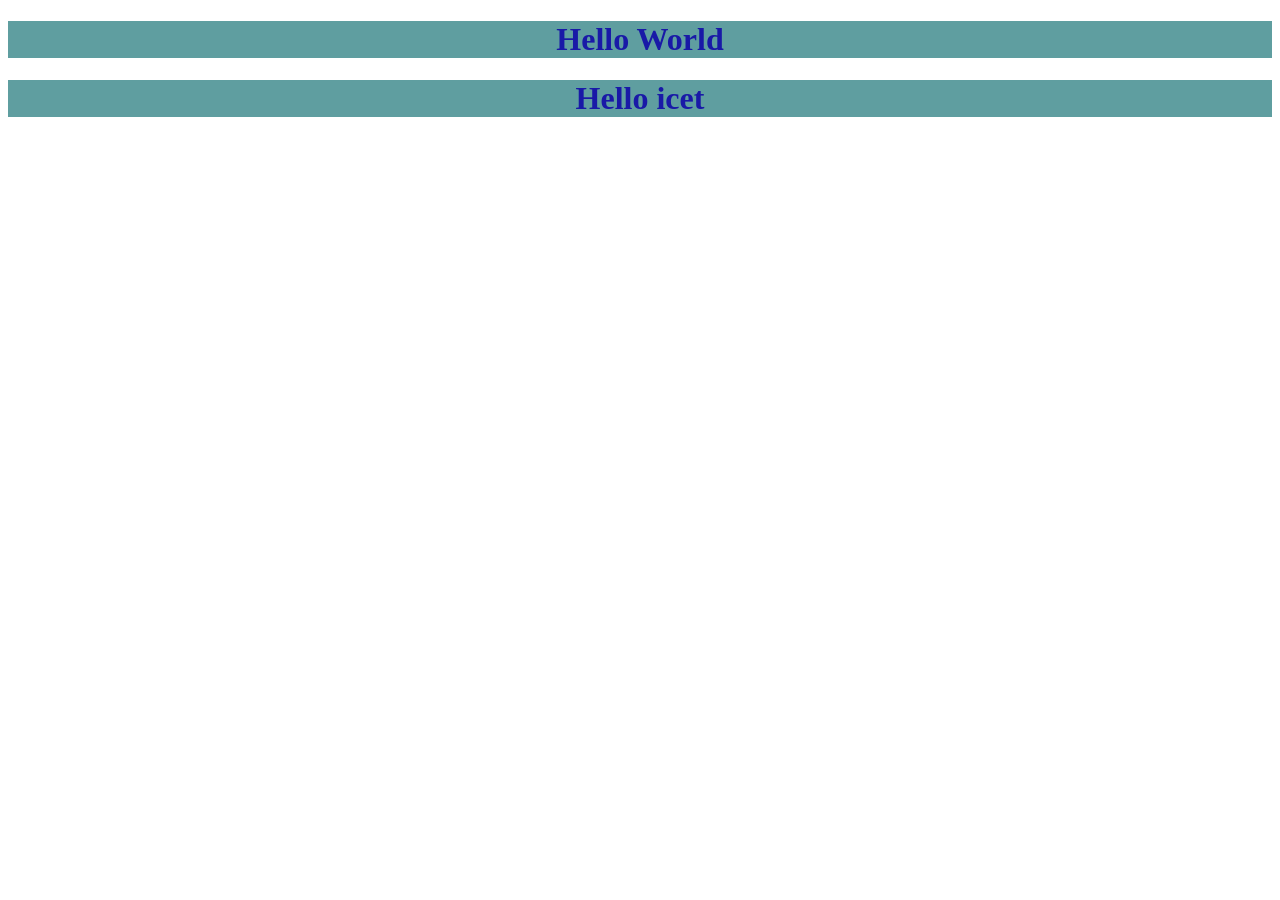
==== index.html @ 9bee1401 "1st commit" ====
<!DOCTYPE html>
<html lang="en">
<head>
    <meta charset="UTF-8">
    <meta name="viewport" content="width=device-width, initial-scale=1.0">
    <title>Document</title>
    <style>
        h1{
                text-align: center;    
                background-color: cadetblue;
                color: rgb(25, 25, 167);
            }

    </style>
</head>
<body>
 <h1 >Hello World</h1>
 <h1>Hello icet</h1>   
</body>
</html>
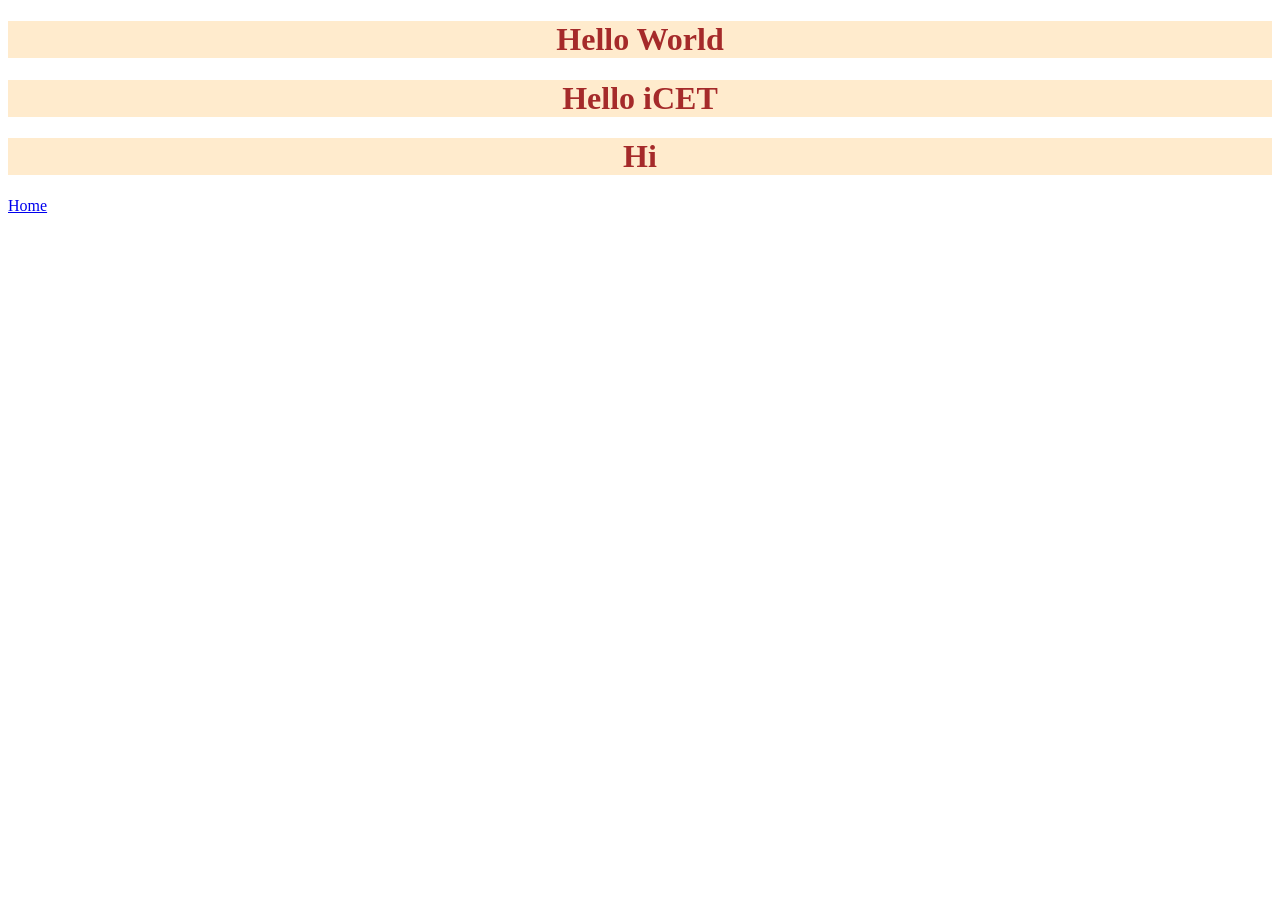
==== commit 444e40fc: "2nd commit" ====
--- a/index.html
+++ b/index.html
@@ -4,17 +4,12 @@
     <meta charset="UTF-8">
     <meta name="viewport" content="width=device-width, initial-scale=1.0">
     <title>Document</title>
-    <style>
-        h1{
-                text-align: center;    
-                background-color: cadetblue;
-                color: rgb(25, 25, 167);
-            }
-
-    </style>
+    <link rel="stylesheet" href="css/style.css">
 </head>
 <body>
  <h1 >Hello World</h1>
- <h1>Hello icet</h1>   
+ <h1>Hello iCET</h1> 
+ <h1 >Hi</h1>  
+ <a href="home.html">Home</a>
 </body>
 </html>
--- a/css/style.css
+++ b/css/style.css
@@ -0,0 +1,6 @@
+ h1{
+    text-align: center;
+    background-color: blanchedalmond ;
+    color: brown;
+               
+            }
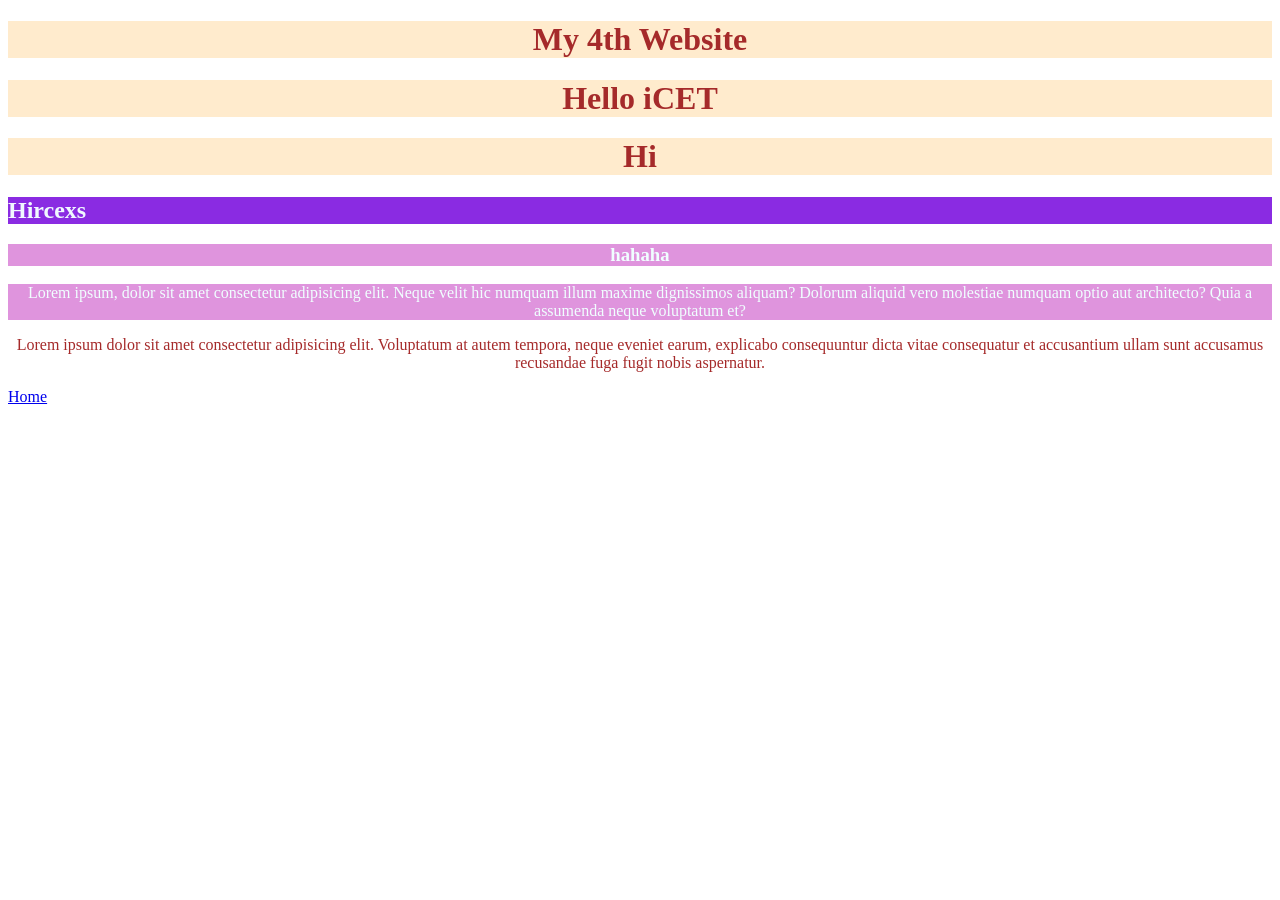
==== commit 5242b567: "3rd commit" ====
--- a/index.html
+++ b/index.html
@@ -7,9 +7,15 @@
     <link rel="stylesheet" href="css/style.css">
 </head>
 <body>
- <h1 >Hello World</h1>
+ <h1 >My 4th Website</h1>
  <h1>Hello iCET</h1> 
  <h1 >Hi</h1>  
+ <h2>Hircexs</h2>
+<h3 class="hero">hahaha </h3>
+ <p class="hero">Lorem ipsum, dolor sit amet consectetur adipisicing elit. Neque velit hic numquam illum maxime dignissimos aliquam? Dolorum aliquid vero molestiae numquam optio aut architecto? Quia a assumenda neque voluptatum et?</p>
+
+ <p class="textcolour  bachground text">Lorem ipsum dolor sit amet consectetur adipisicing elit. Voluptatum at autem tempora, neque eveniet earum, explicabo consequuntur dicta vitae consequatur et accusantium ullam sunt accusamus recusandae fuga fugit nobis aspernatur.</p>
  <a href="home.html">Home</a>
+
 </body>
 </html>
--- a/css/style.css
+++ b/css/style.css
@@ -3,4 +3,31 @@
     background-color: blanchedalmond ;
     color: brown;
                
-            }
+     }
+
+     h2{
+        text-align: left;
+        background-color: blueviolet;
+        color: aliceblue;
+     
+     }
+
+     .hero{
+        text-align: center;
+        background-color: rgb(223, 148, 221);
+        color: azure;
+     }
+
+     .background{
+        background-color: burlywood;
+     
+     }
+
+     .text{
+        text-align: center;
+       
+     }
+
+     .textcolour{
+        color: brown;
+     }
